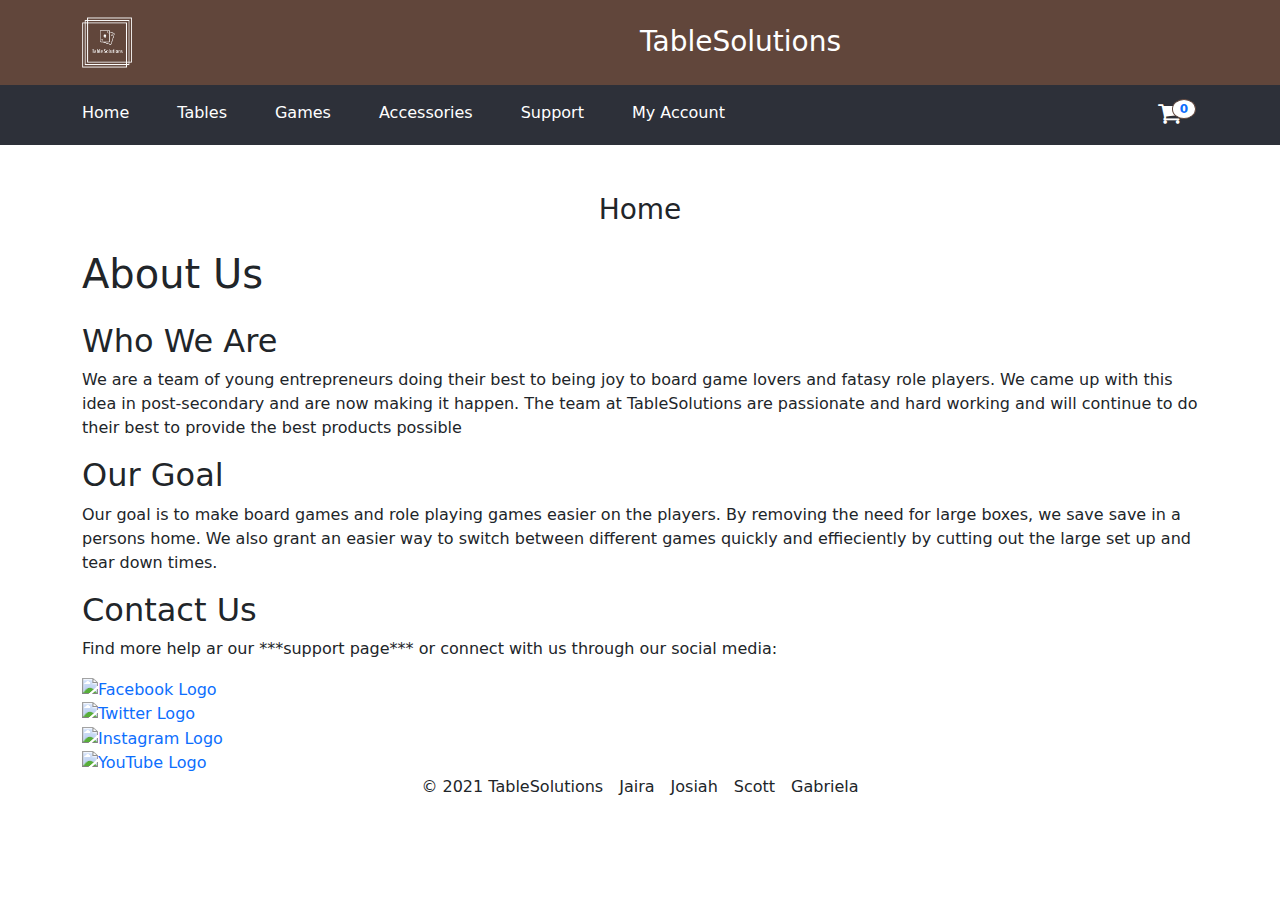
==== home/about.html @ 3cfe9e2b "Update the CPRG302_Final." ====
<!DOCTYPE html>
<html lang="en">

<head>
    <meta charset="utf-8" />
    <meta name="viewport" content="width=device-width, initial-scale=1" />
    <link href="./assets/css/bootstrap.min.css" rel="stylesheet" />
    <link href="./assets/css/style.css" rel="stylesheet" />
    <link href="./assets/font-awesome/css/font-awesome.min.css" rel="stylesheet" />
    <link href="./assets/css/jquery.toast.min.css" rel="stylesheet" />
    <title>TableSolutions</title>
</head>

<body>
    <div class="top bg-brown py-3">
        <div class="container">
            <div class="align-items-center d-grid text-white two-columns">
                <div>
                    <a href="index.html"><img src="assets/images/logo.png" /></a>
                </div>
                <div class="fs-3">TableSolutions</div>
            </div>
        </div>
    </div>

    <div class="menu bg-grey py-3">
        <div class="container">
            <div class="d-flex justify-content-between">
                <nav class="d-flex gap-3 gap-md-5">
                    <a href="home.html">Home</a>
                    <a href="tables.html">Tables</a>
                    <a href="games.html">Games</a>
                    <a href="index.html">Accessories</a>
                    <a href="support.html">Support</a>
                    <a style="min-width: 100px;" href="my_account.html">My Account</a>
                </nav>
                <div class="cart">
                    <a href="cart.html">
                        <i class="fa fa-shopping-cart"></i>
                        <span id="total_cart">0</span>
                    </a>
                </div>
            </div>
        </div>
    </div>

    <div id="content">
        <div class="container">
            <div class="row">
                <div class="mt-5 mb-3">
                    <h3 class="text-center">Home</h3>
                </div>
                <h1>About Us</h1><br><br><br>
                <h2>Who We Are</h2>
                <p>We are a team of young entrepreneurs doing their best to being joy to board game lovers and fatasy role players. We came up with this idea in post-secondary and are now making it happen. The team at TableSolutions are passionate and hard
                    working and will continue to do their best to provide the best products possible</p><br><br><br>
                <h2>Our Goal</h2>
                <p>Our goal is to make board games and role playing games easier on the players. By removing the need for large boxes, we save save in a persons home. We also grant an easier way to switch between different games quickly and effieciently
                    by cutting out the large set up and tear down times.</p><br><br><br>
                <h2>Contact Us</h2>
                <p>Find more help ar our ***support page***
                    <!--ref supp page here-->or connect with us through our social media:</p>
                <a href="https://www.facebook.com"><img src="/assets/images/facebook.png" alt="Facebook Logo" style="width:24px;height:24px;"></a>
                <a href="https://www.twitter.com"><img src="/assets/images/twitter.png" alt="Twitter Logo" style="width:26px;height:26px;"></a>
                <a href="https://www.instagram.com"><img src="/assets/images/instagram.png" alt="Instagram Logo" style="width:24px;height:24px;"></a>
                <a href="https://www.youtube.com"><img src="/assets/images/youtube.png" alt="YouTube Logo" style="width:28px;height:24px;"></a>


                <div class="container block d-flex gap-3 justify-content-center">
                    <div class="text-center text-md-left">© 2021 TableSolutions</div>
                    <div>Jaira</div>
                    <div>Josiah</div>
                    <div>Scott</div>
                    <div>Gabriela</div>
                </div>
            </div>


            <script type="text/javascript" src="./assets/js/popper.min.js"></script>
            <script type="text/javascript" src="./assets/js/bootstrap.min.js"></script>
            <script type="text/javascript" src="./assets/js/jquery-3.5.0.min.js"></script>
            <script type="text/javascript" src="./assets/js/jquery.toast.min.js"></script>
            <script type="text/javascript" src="./assets/js/script.js"></script>
</body>

</html>
---- home/assets/css/style.css ----
.bg-brown {
    background-color: #61463b;
  }
  
  .color-brown {
    color: #61463b;
  }
  
  .bg-grey {
    background-color: #2d3039;
  }
  
  .bg-grey2 {
    background-color: #6b6e7d;
  }
  
  .color-grey {
    color: #2d3039;
  }
  
  .color-grey2 {
    color: #6b6e7d;
  }
  
  .line-through {
    text-decoration: line-through;
  }
  
  .two-columns {
    grid-template-columns: 1fr 1fr;
  }
  
  a {
    text-decoration: none;
  }
  
  .top img {
    max-width: 50px;
  }
  
  .menu .cart {
    position: relative;
    min-width: 40px;
  }
  .menu .cart i {
    color: #fff;
    font-size: 25px;
  }
  .menu .cart span {
    position: absolute;
    background: #fff;
    border-radius: 50%;
    bottom: 10px;
    right: 2px;
    padding: 0 7px;
    font-size: 12px;
    border: 1px solid #61463c;
    font-weight: bold;
  }
  
  .menu nav {
    max-width: 285px;
    overflow: auto;
  }
  
  .menu nav a {
    color: #fff;
  }
  
  #content .product {
    border: 1px solid #eee;
  }
  #content .product .title a {
    font-weight: bold;
  }
  
  #content .product .image {
    min-height: 300px;
  }
  #content .product .image img {
  }
  
  #footer .block {
      max-width: 350px;
      overflow: auto;
  }
  
  @media (min-width: 991px) {
    .menu nav {
        max-width: 100%;
    }

    #footer .block {max-width: 100%;}
  }
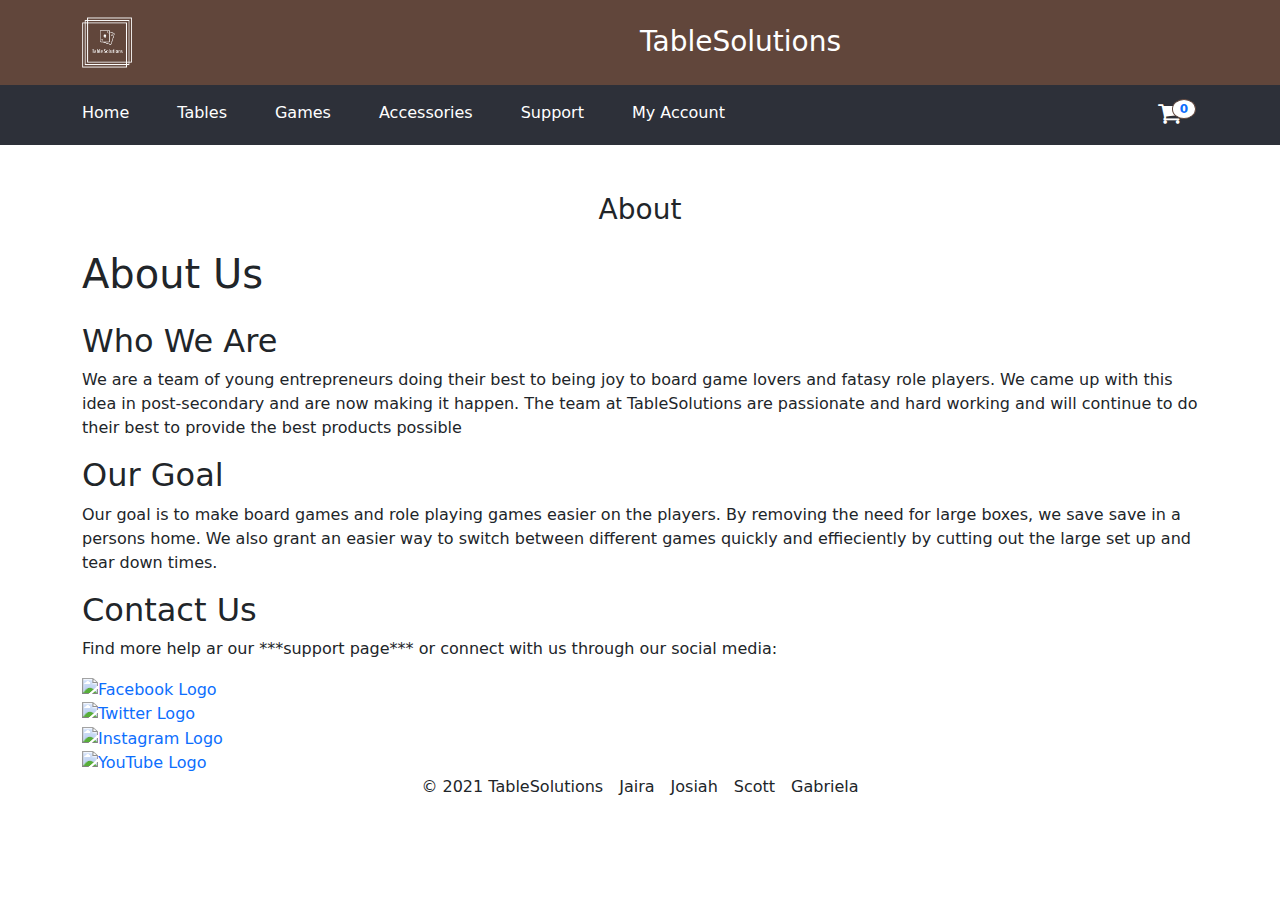
==== commit 2ce7560c: "Update CPRG302_Final." ====
--- a/home/about.html
+++ b/home/about.html
@@ -48,7 +48,7 @@
         <div class="container">
             <div class="row">
                 <div class="mt-5 mb-3">
-                    <h3 class="text-center">Home</h3>
+                    <h3 class="text-center">About</h3>
                 </div>
                 <h1>About Us</h1><br><br><br>
                 <h2>Who We Are</h2>
@@ -81,6 +81,7 @@
             <script type="text/javascript" src="./assets/js/jquery-3.5.0.min.js"></script>
             <script type="text/javascript" src="./assets/js/jquery.toast.min.js"></script>
             <script type="text/javascript" src="./assets/js/script.js"></script>
+
 </body>
 
 </html>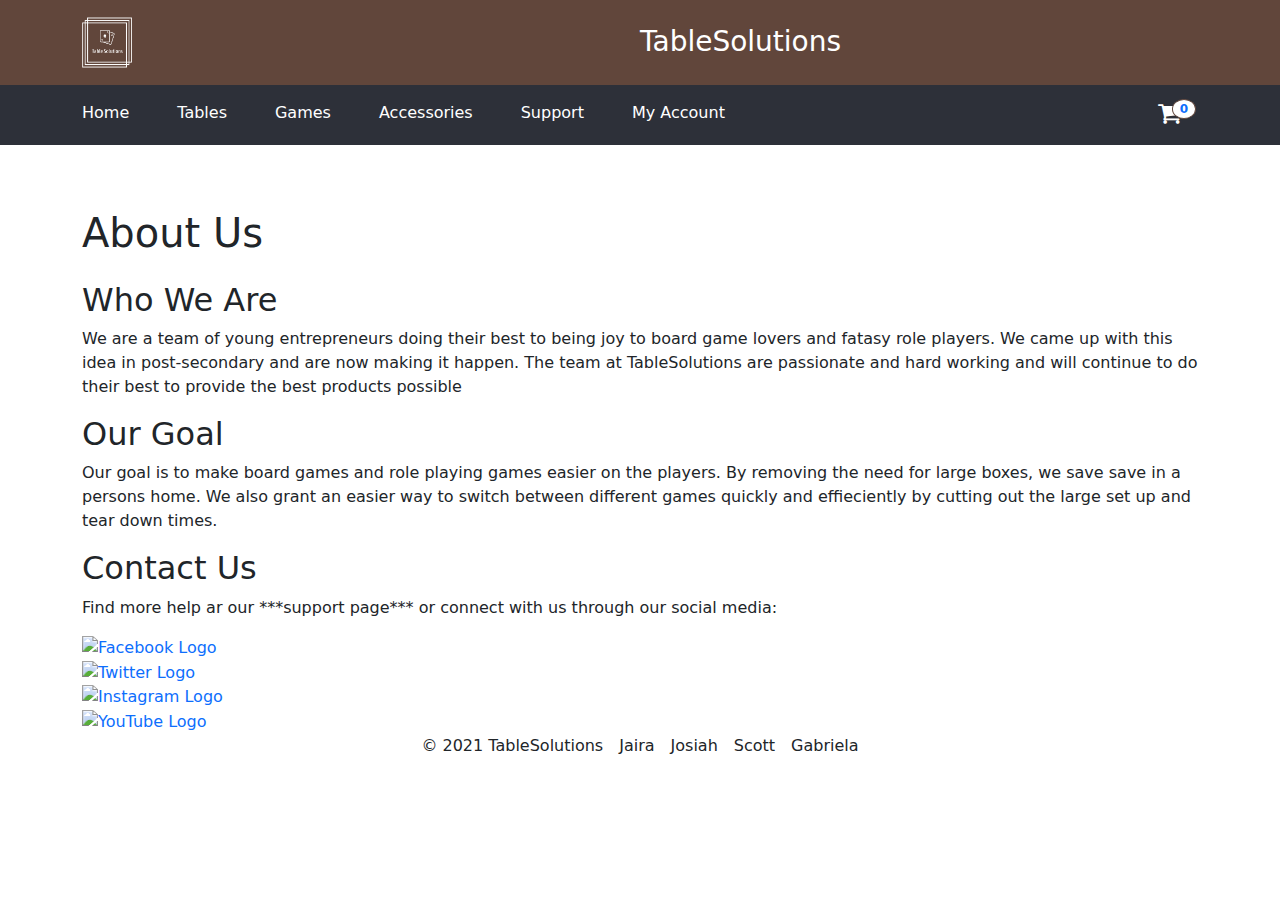
==== commit 5540171d: "Update CPRG302_Final." ====
--- a/home/about.html
+++ b/home/about.html
@@ -48,7 +48,6 @@
         <div class="container">
             <div class="row">
                 <div class="mt-5 mb-3">
-                    <h3 class="text-center">About</h3>
                 </div>
                 <h1>About Us</h1><br><br><br>
                 <h2>Who We Are</h2>
